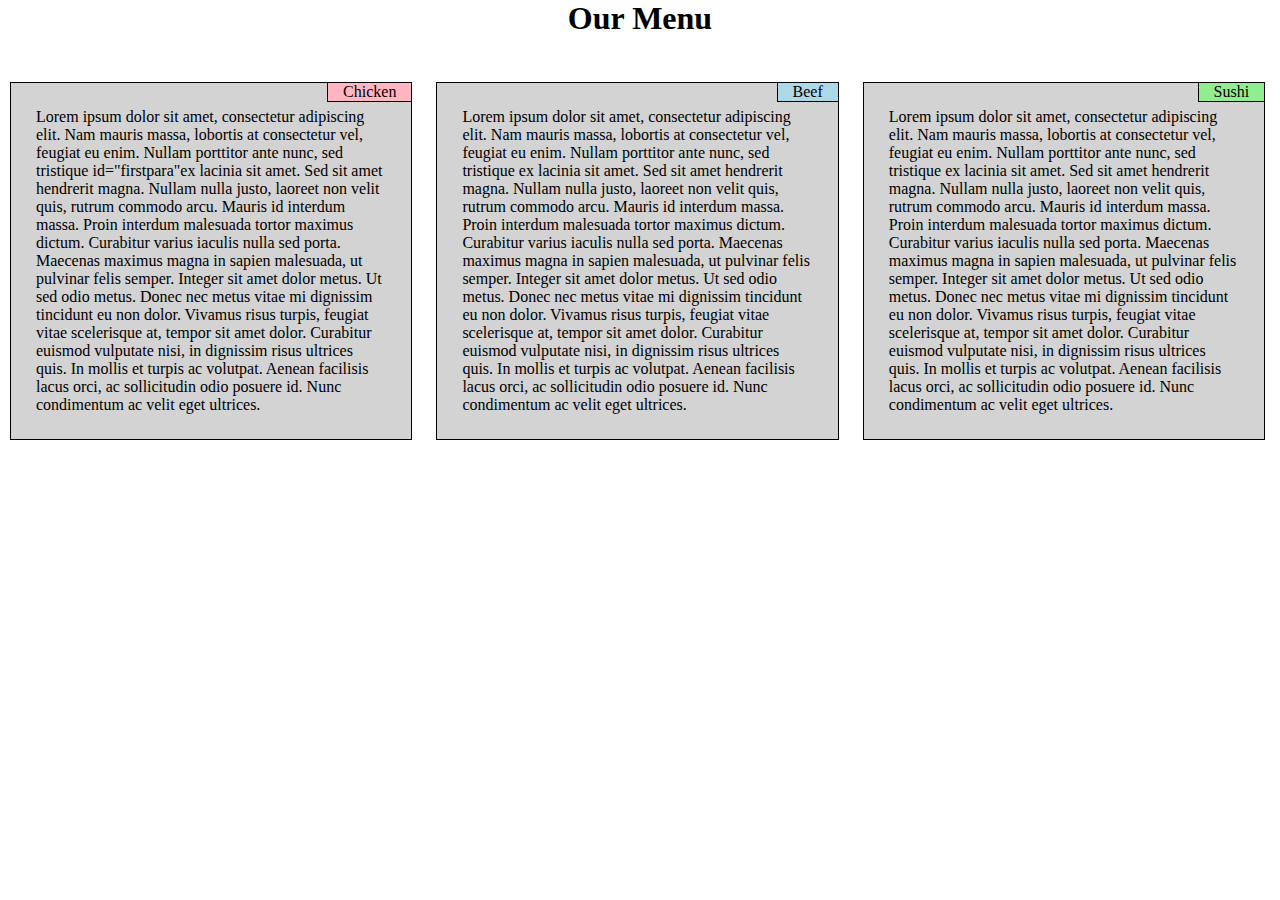
==== module2solution/index.html @ b7ffd583 "module2solution" ====
<!DOCTYPE html>
<html>
<head>
	<title>Assignment: Solution for Module 2</title>
	<link rel="stylesheet" type="text/css" href="css\mystyle.css">
</head>
<body>
<h1>Our Menu</h1>
<div id="container">

<div class="para" id="firstpara">
<span class="section" id="section1">Chicken</span>
<p id="p1">
Lorem ipsum dolor sit amet, consectetur adipiscing elit. Nam mauris massa, lobortis at consectetur vel, feugiat eu enim. Nullam porttitor ante nunc, sed tristique id="firstpara"ex lacinia sit amet. Sed sit amet hendrerit magna. Nullam nulla justo, laoreet non velit quis, rutrum commodo arcu. Mauris id interdum massa. Proin interdum malesuada tortor maximus dictum. Curabitur varius iaculis nulla sed porta. Maecenas maximus magna in sapien malesuada, ut pulvinar felis semper. Integer sit amet dolor metus. Ut sed odio metus. Donec nec metus vitae mi dignissim tincidunt eu non dolor. Vivamus risus turpis, feugiat vitae scelerisque at, tempor sit amet dolor. Curabitur euismod vulputate nisi, in dignissim risus ultrices quis. In mollis et turpis ac volutpat. Aenean facilisis lacus orci, ac sollicitudin odio posuere id. Nunc condimentum ac velit eget ultrices.</p>
</div>
<div class="para" id="secondpara">
<p class="section" id="section2">Beef</p>
<p id="p2">Lorem ipsum dolor sit amet, consectetur adipiscing elit. Nam mauris massa, lobortis at consectetur vel, feugiat eu enim. Nullam porttitor ante nunc, sed tristique ex lacinia sit amet. Sed sit amet hendrerit magna. Nullam nulla justo, laoreet non velit quis, rutrum commodo arcu. Mauris id interdum massa. Proin interdum malesuada tortor maximus dictum. Curabitur varius iaculis nulla sed porta. Maecenas maximus magna in sapien malesuada, ut pulvinar felis semper. Integer sit amet dolor metus. Ut sed odio metus. Donec nec metus vitae mi dignissim tincidunt eu non dolor. Vivamus risus turpis, feugiat vitae scelerisque at, tempor sit amet dolor. Curabitur euismod vulputate nisi, in dignissim risus ultrices quis. In mollis et turpis ac volutpat. Aenean facilisis lacus orci, ac sollicitudin odio posuere id. Nunc condimentum ac velit eget ultrices.</p>
</div>
<div class="para" id="thirdpara">
<p class="section" id="section3">Sushi</p>
<p id="p3">Lorem ipsum dolor sit amet, consectetur adipiscing elit. Nam mauris massa, lobortis at consectetur vel, feugiat eu enim. Nullam porttitor ante nunc, sed tristique ex lacinia sit amet. Sed sit amet hendrerit magna. Nullam nulla justo, laoreet non velit quis, rutrum commodo arcu. Mauris id interdum massa. Proin interdum malesuada tortor maximus dictum. Curabitur varius iaculis nulla sed porta. Maecenas maximus magna in sapien malesuada, ut pulvinar felis semper. Integer sit amet dolor metus. Ut sed odio metus. Donec nec metus vitae mi dignissim tincidunt eu non dolor. Vivamus risus turpis, feugiat vitae scelerisque at, tempor sit amet dolor. Curabitur euismod vulputate nisi, in dignissim risus ultrices quis. In mollis et turpis ac volutpat. Aenean facilisis lacus orci, ac sollicitudin odio posuere id. Nunc condimentum ac velit eget ultrices.</p>
</div>	
</div>
</div>	
</body>
</html>
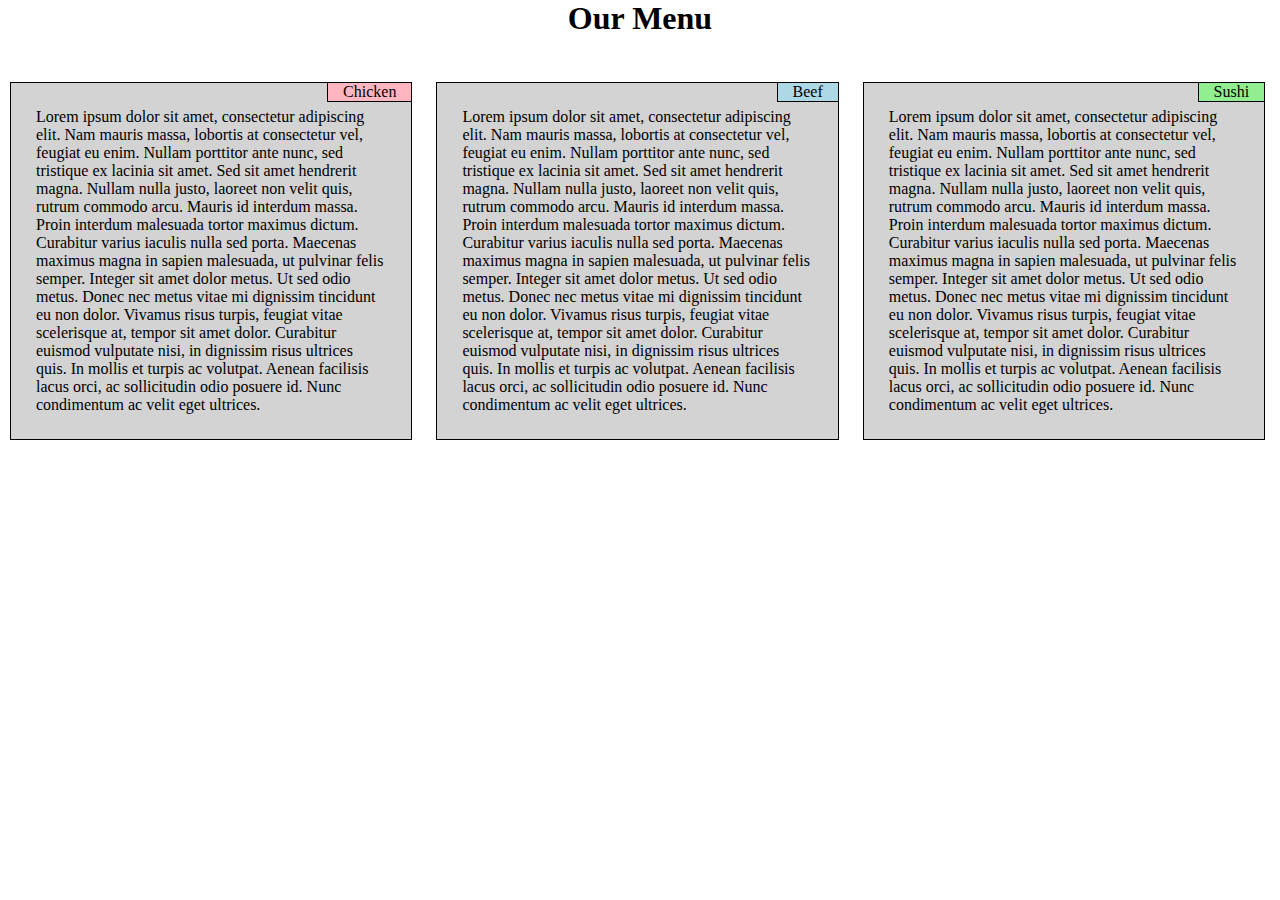
==== commit 003f2a34: "module2solution" ====
--- a/module2solution/index.html
+++ b/module2solution/index.html
@@ -11,7 +11,7 @@
 <div class="para" id="firstpara">
 <span class="section" id="section1">Chicken</span>
 <p id="p1">
-Lorem ipsum dolor sit amet, consectetur adipiscing elit. Nam mauris massa, lobortis at consectetur vel, feugiat eu enim. Nullam porttitor ante nunc, sed tristique id="firstpara"ex lacinia sit amet. Sed sit amet hendrerit magna. Nullam nulla justo, laoreet non velit quis, rutrum commodo arcu. Mauris id interdum massa. Proin interdum malesuada tortor maximus dictum. Curabitur varius iaculis nulla sed porta. Maecenas maximus magna in sapien malesuada, ut pulvinar felis semper. Integer sit amet dolor metus. Ut sed odio metus. Donec nec metus vitae mi dignissim tincidunt eu non dolor. Vivamus risus turpis, feugiat vitae scelerisque at, tempor sit amet dolor. Curabitur euismod vulputate nisi, in dignissim risus ultrices quis. In mollis et turpis ac volutpat. Aenean facilisis lacus orci, ac sollicitudin odio posuere id. Nunc condimentum ac velit eget ultrices.</p>
+Lorem ipsum dolor sit amet, consectetur adipiscing elit. Nam mauris massa, lobortis at consectetur vel, feugiat eu enim. Nullam porttitor ante nunc, sed tristique ex lacinia sit amet. Sed sit amet hendrerit magna. Nullam nulla justo, laoreet non velit quis, rutrum commodo arcu. Mauris id interdum massa. Proin interdum malesuada tortor maximus dictum. Curabitur varius iaculis nulla sed porta. Maecenas maximus magna in sapien malesuada, ut pulvinar felis semper. Integer sit amet dolor metus. Ut sed odio metus. Donec nec metus vitae mi dignissim tincidunt eu non dolor. Vivamus risus turpis, feugiat vitae scelerisque at, tempor sit amet dolor. Curabitur euismod vulputate nisi, in dignissim risus ultrices quis. In mollis et turpis ac volutpat. Aenean facilisis lacus orci, ac sollicitudin odio posuere id. Nunc condimentum ac velit eget ultrices.</p>
 </div>
 <div class="para" id="secondpara">
 <p class="section" id="section2">Beef</p>
